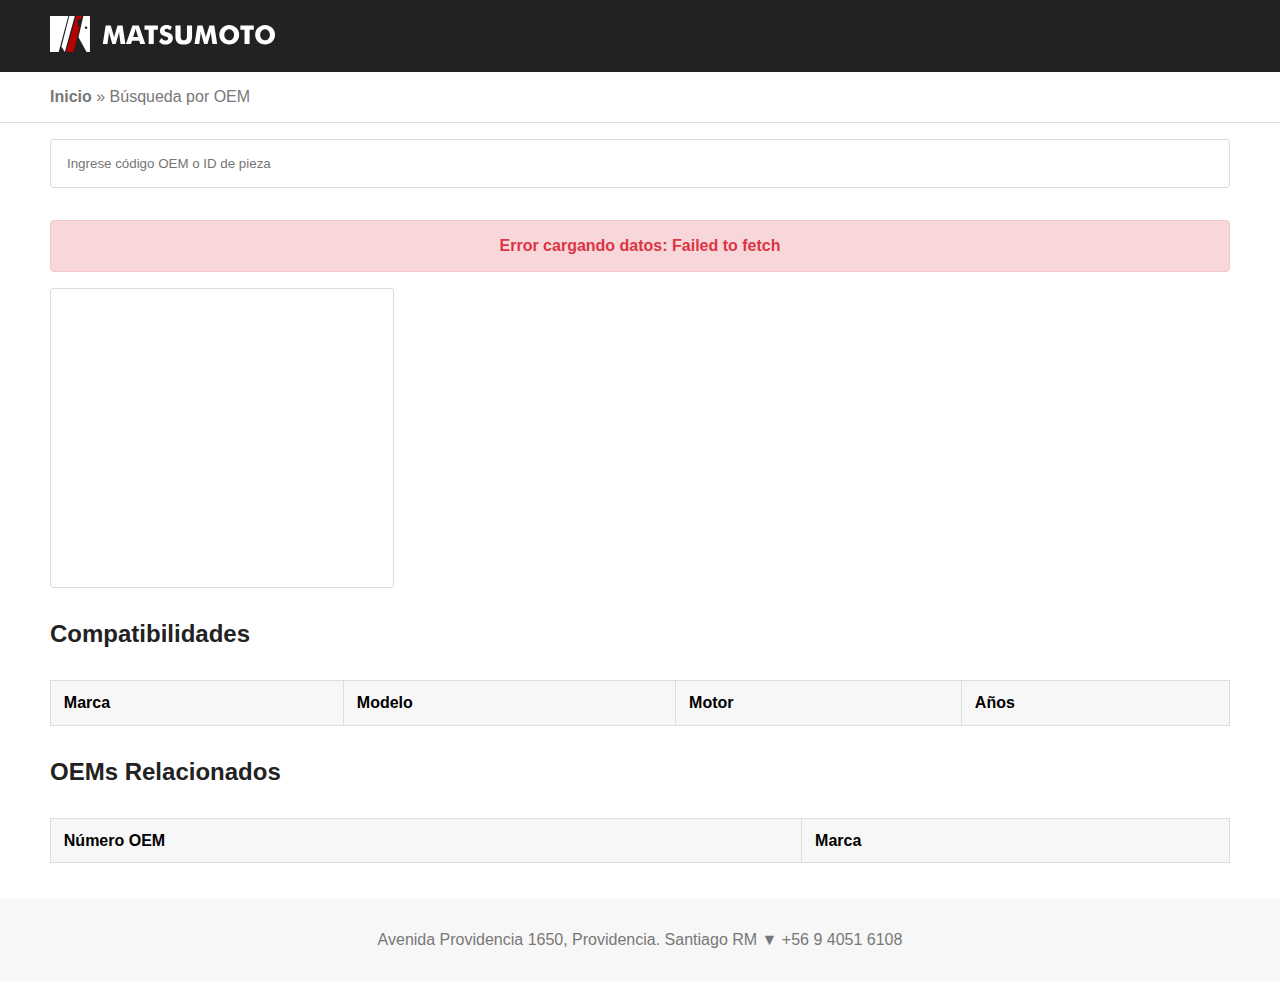
==== search.html @ 58648d1c "Update search.html" ====
<!-- search.html -->
<!DOCTYPE html>
<html lang="es">
<head>
    <meta charset="UTF-8">
    <meta name="viewport" content="width=device-width, initial-scale=1.0">
    <title>Búsqueda</title>
    <link rel="stylesheet" href="style.css">
    <link rel="icon" href="favicon.ico" type="image/x-icon">
</head>
<body>
    <nav class="navbar-s">
        <div class="container flex-container">
            <a href="index.html" class="logo-link">
                <img src="icons/logo-bk.svg" alt="Matsumoto Logo" class="logo">
            </a>
            <!-- Puedes eliminar el botón de "Cargar Excel" si no lo necesitas -->
        </div>
    </nav>

    <nav class="breadcrumb-container" aria-label="Navegación">
        <div class="container">
            <div class="breadcrumb">
                <a href="index.html" class="breadcrumb-link">Inicio</a> » Búsqueda por OEM
            </div>
        </div>
    </nav>

    <div class="main-container container">
        <input type="text" class="search-input" placeholder="Ingrese código OEM o ID de pieza">
        <div class="status-message" id="statusMessage"></div>
        <div class="product-container">
            <div class="product-image" id="productImage"></div>
            <div id="specsContainer">
            <table class="specs-table">
    <tr data-category="all">
        <td>Número de parte</td>
        <td id="partNumber">-</td>
    </tr>
    <tr data-category="all">
        <td>Nombre</td>
        <td id="partTitle">-</td>
    </tr>
    <tr data-category="all">
        <td>Categoría</td>
        <td id="category">-</td>
    </tr>
    <tr data-category="all">
        <td>Materiales</td>
        <td id="material">-</td>
    </tr>
    <tr data-category="all">
        <td>Eje</td>
        <td id="axis">-</td>
    </tr>
    <!-- Campos específicos por categoría -->
    <tr data-category="pastilla,balata">
        <td>Ancho (mm)</td>
        <td id="width">-</td>
    </tr>
    <tr data-category="pastilla,disco,tambor">
        <td>Alto (mm)</td>
        <td id="height">-</td>
    </tr>
    <tr data-category="pastilla,disco">
        <td>Espesor (mm)</td>
        <td id="thickness">-</td>
    </tr>
    <tr data-category="balata,disco,tambor">
        <td>Diámetro (mm)</td>
        <td id="diameter">-</td>
    </tr>
    <tr data-category="disco,tambor">
        <td>Diámetro centrado (mm)</td>
        <td id="centeredDiameter">-</td>
    </tr>
    <tr data-category="disco,tambor">
        <td>Taladros</td>
        <td id="holes">-</td>
    </tr>
    <tr data-category="tambor">
        <td>Altura interna (mm)</td>
        <td id="internalHeight">-</td>
    </tr>
</table>
        </div>
        </div>

        <!-- Nueva sección para Compatibilidades -->
        <h2>Compatibilidades</h2>
        <table class="compatibilities-table">
            <thead>
                <tr>
                    <th>Marca</th>
                    <th>Modelo</th>
                    <th>Motor</th>
                    <th>Años</th>
                </tr>
            </thead>
            <tbody id="compatibilitiesBody">
                <!-- Contenido dinámico -->
            </tbody>
        </table>
        
        <!-- Nueva sección para OEMs relacionados -->
        <h2>OEMs Relacionados</h2>
        <table class="related-oems-table">
            <thead>
                <tr>
                    <th>Número OEM</th>
                    <th>Marca</th>
                </tr>
            </thead>
            <tbody id="relatedOemsBody">
                <!-- Contenido dinámico -->
            </tbody>
        </table>
    </div>
    <br>
    <br>
    <footer class="footer">
        <div class="container">
            <p>Avenida Providencia 1650, Providencia. Santiago RM ▼ +56 9 4051 6108</p>
        </div>
    </footer>
    <script src="scripts.js"></script>
</body>
</html>
---- style.css ----
:root {
    --max-width: 1220px;
    --color-primary: #222;
    --color-secondary: #900;
    --color-background: #f7f7f7;
    --color-text: #777;
    --color-border: #ddd;
    --transition: 0.2s ease;
}

/* ===== RESET Y ESTILOS BASE ===== */
* {
    margin: 0;
    padding: 0;
    box-sizing: border-box;
}

body {
    font-family: Arial, sans-serif;
    background: white;
    min-height: 100vh;
    display: flex;
    flex-direction: column;
}

.container {
    width: 100%;
    max-width: var(--max-width);
    margin: 0 auto;
    padding: 0 20px;
}

.flex-container {
    display: flex;
    justify-content: space-between;
    align-items: center;
}

/* ===== COMPONENTES REUTILIZABLES ===== */
/* Navbars */
.navbar, .navbar-s {
    padding: 1rem 0;
}

.navbar { background: var(--color-background); }
.navbar-s { background: var(--color-primary); }

.logo {
    width: 225px;
    height: auto;
    transition: opacity 0.3s var(--transition);
}

.logo:hover { opacity: 0.8; }

[class*="navbar"] .flex-container {
    gap: 1rem;
}

/* Botones */
.search-btn, .excel-btn {
    padding: 0.5rem 1rem;
    color: white;
    background-color: var(--color-primary);
    border: 1px solid var(--color-border);
    border-radius: 3px;
    cursor: pointer;
    transition: background var(--transition);
}

.search-btn:hover { background: var(--color-secondary); }


.excel-btn:hover {
    background: var(--color-secondary);
    border-color: var(--color-secondary);
}

/* Breadcrumb */
.breadcrumb-container {
    border-bottom: 1px solid var(--color-border);
}

.breadcrumb {
    color: var(--color-text);
    padding: 1rem 0;
}

.breadcrumb-link {
    color: var(--color-text);
    text-decoration: none;
    font-weight: bold;
}

.breadcrumb-link:hover { color: var(--color-primary); }

/* Formularios */
.search-input {
    width: 100%;
    padding: 1rem;
    border: 1px solid var(--color-border);
    border-radius: 3px;
    margin: 1rem 0;
}

.search-input.invalid {
    border-color: #dc3545 !important;
    animation: shake 0.5s;
}

@keyframes shake {
    0%, 100% { transform: translateX(0); }
    25% { transform: translateX(5px); }
    75% { transform: translateX(-5px); }
}

/* Contenedor de producto */
.product-container {
    display: grid;
    grid-template-columns: 344px 1fr;
    gap: 2rem;
    margin: 1rem 0;
}

.product-image {
    background-size: contain;
    background-repeat: no-repeat;
    background-position: center;
    border: 1px solid var(--color-border);
    border-radius: 3px;
}

/* Tabla */
.specs-table {
    width: 100%;
    border-collapse: collapse;
}

.specs-table td {
    padding: 0.8rem;
    color: var(--color-text);
    border-bottom: 1px solid var(--color-border);
}

#specsContainer {
    display: none; /* Ocultar por defecto */
}

#specsContainer.visible {
    display: block;
}

/* Mensajes de estado */
.status-message {
    color: var(--color-secondary);
    padding: 1rem;
    text-align: center;
    display: none;
}

/* ===== PÁGINA ESPECÍFICA ===== */
.main-content {
    flex: 1;
    display: flex;
    align-items: center;
    justify-content: center;
}

/* ===== RESPONSIVE ===== */
@media (max-width: 768px) {
    
    .logo {
        width: 180px;
    }
    
    .search-input {
        margin: 0.5rem 0;
    }
}

@media (max-width: 768px) {
    .product-container {
        grid-template-columns: 1fr; /* 1 columna en móvil */
        gap: 1rem;
    }
    
    .product-image {
        height: 200px; /* Altura fija para móvil */
        order: -1; /* Asegura que la imagen quede arriba */
    }

    .specs-table {
        width: 100%;
        overflow-x: auto; /* Scroll horizontal si la tabla es muy ancha */
    }
}

/* ===== FOOTER ===== */
.footer {
    background: var(--color-background);
    color: var(--color-text);
    padding: 2rem 0;
    text-align: center;
    margin-top: auto;
}

/* Ajustes para la imagen del producto */
.product-image {
    width: 100%;
    height: 300px; /* Puedes ajustar este valor */
    border: 1px solid var(--color-border);
    border-radius: 3px;
    background-color: #fff;
}

/* Estilos para las nuevas tablas */
.related-oems-table, .compatibilities-table {
    width: 100%;
    border-collapse: collapse;
    margin-top: 2rem;
}

.related-oems-table th, .related-oems-table td,
.compatibilities-table th, .compatibilities-table td {
    border: 1px solid var(--color-border);
    padding: 0.8rem;
    text-align: left;
}

.related-oems-table th, .compatibilities-table th {
    background-color: var(--color-background);
    font-weight: bold;
}

h2 {
    margin-top: 2rem;
    color: var(--color-primary);
}

/* Mensajes de estado */
.status-message {
    padding: 1rem;
    text-align: center;
    display: none;
    font-weight: bold;
    margin: 1rem 0;
    border-radius: 4px;
}

.status-message.success {
    color: #28a745; /* Verde */
    background-color: #d4edda; /* Fondo verde claro */
    border: 1px solid #c3e6cb;
}

.status-message.error {
    color: #dc3545; /* Rojo */
    background-color: #f8d7da; /* Fondo rojo claro */
    border: 1px solid #f5c6cb;
}
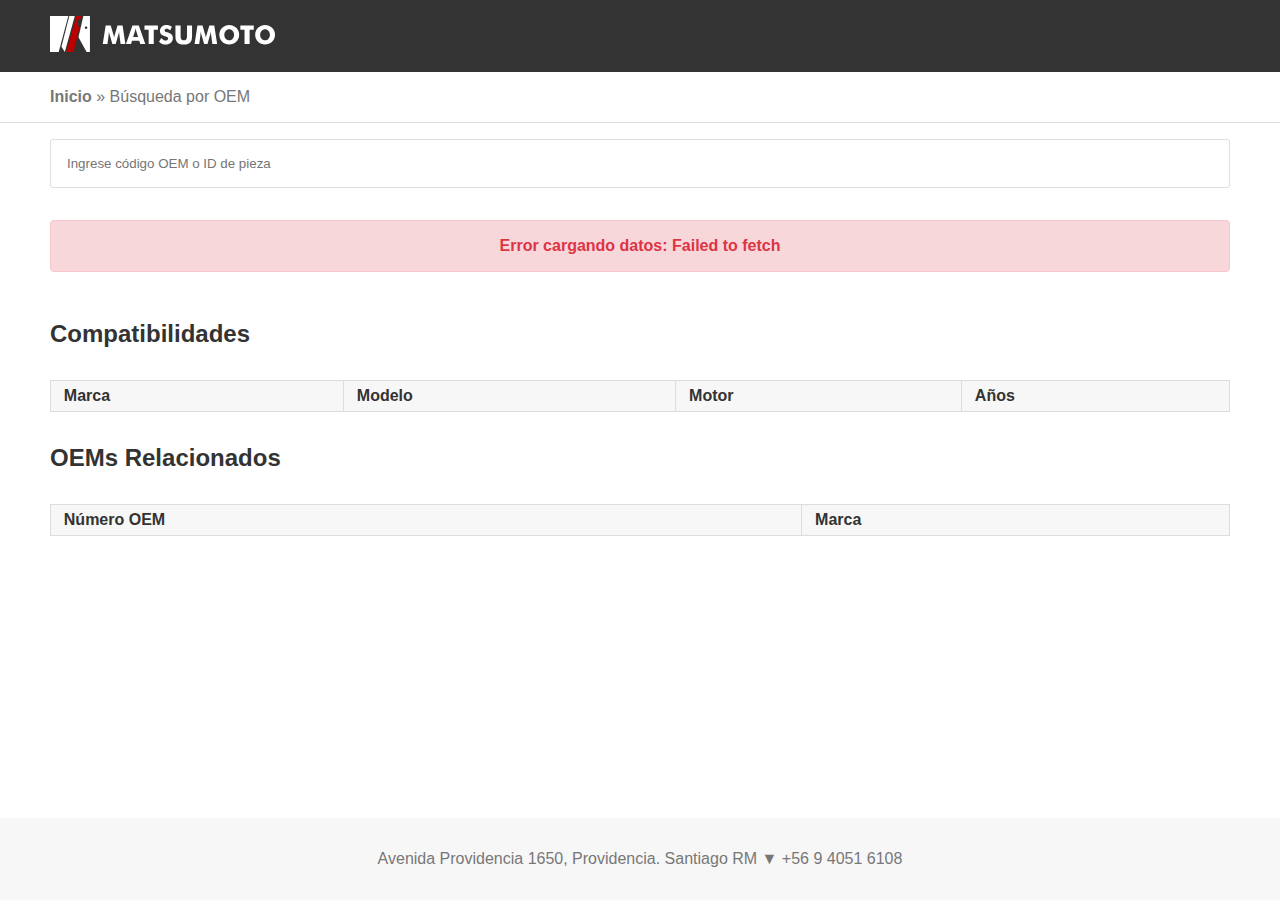
==== commit 7736c664: "Update search.html" ====
--- a/search.html
+++ b/search.html
@@ -30,8 +30,8 @@
         <input type="text" class="search-input" placeholder="Ingrese código OEM o ID de pieza">
         <div class="status-message" id="statusMessage"></div>
         <div class="product-container">
-            <div class="product-image" id="productImage"></div>
-            <div id="specsContainer">
+            <div class="product-image hidden" id="productImage"></div>
+            <div id="specsContainer" class="hidden">
             <table class="specs-table">
     <tr data-category="all">
         <td>Número de parte</td>
--- a/style.css
+++ b/style.css
@@ -1,6 +1,6 @@
 :root {
     --max-width: 1220px;
-    --color-primary: #222;
+    --color-primary: #333;
     --color-secondary: #900;
     --color-background: #f7f7f7;
     --color-text: #777;
@@ -123,11 +123,26 @@
 }
 
 .product-image {
+    display: block;
+    width: 100%;
+    height: 300px; /* Puedes ajustar este valor */
+    border: 1px solid var(--color-border);
+    border-radius: 3px;
+    background-color: #fff;
     background-size: contain;
     background-repeat: no-repeat;
     background-position: center;
-    border: 1px solid var(--color-border);
-    border-radius: 3px;
+}
+
+/* Ocultar completamente el contenedor (incluyendo su espacio) */
+.product-image.hidden {
+    display: none !important;
+}
+
+/* Ocultar también el borde cuando no hay imagen */
+.product-image:not(.hidden) {
+    border: 1px solid var(--color-border);
+    background-color: #fff; /* Fondo solo cuando está visible */
 }
 
 /* Tabla */
@@ -204,17 +219,9 @@
     margin-top: auto;
 }
 
-/* Ajustes para la imagen del producto */
-.product-image {
-    width: 100%;
-    height: 300px; /* Puedes ajustar este valor */
-    border: 1px solid var(--color-border);
-    border-radius: 3px;
-    background-color: #fff;
-}
-
 /* Estilos para las nuevas tablas */
 .related-oems-table, .compatibilities-table {
+    color: #777;
     width: 100%;
     border-collapse: collapse;
     margin-top: 2rem;
@@ -223,11 +230,12 @@
 .related-oems-table th, .related-oems-table td,
 .compatibilities-table th, .compatibilities-table td {
     border: 1px solid var(--color-border);
-    padding: 0.8rem;
+    padding: 6px 0.8rem;
     text-align: left;
 }
 
 .related-oems-table th, .compatibilities-table th {
+    color: var(--color-primary);
     background-color: var(--color-background);
     font-weight: bold;
 }
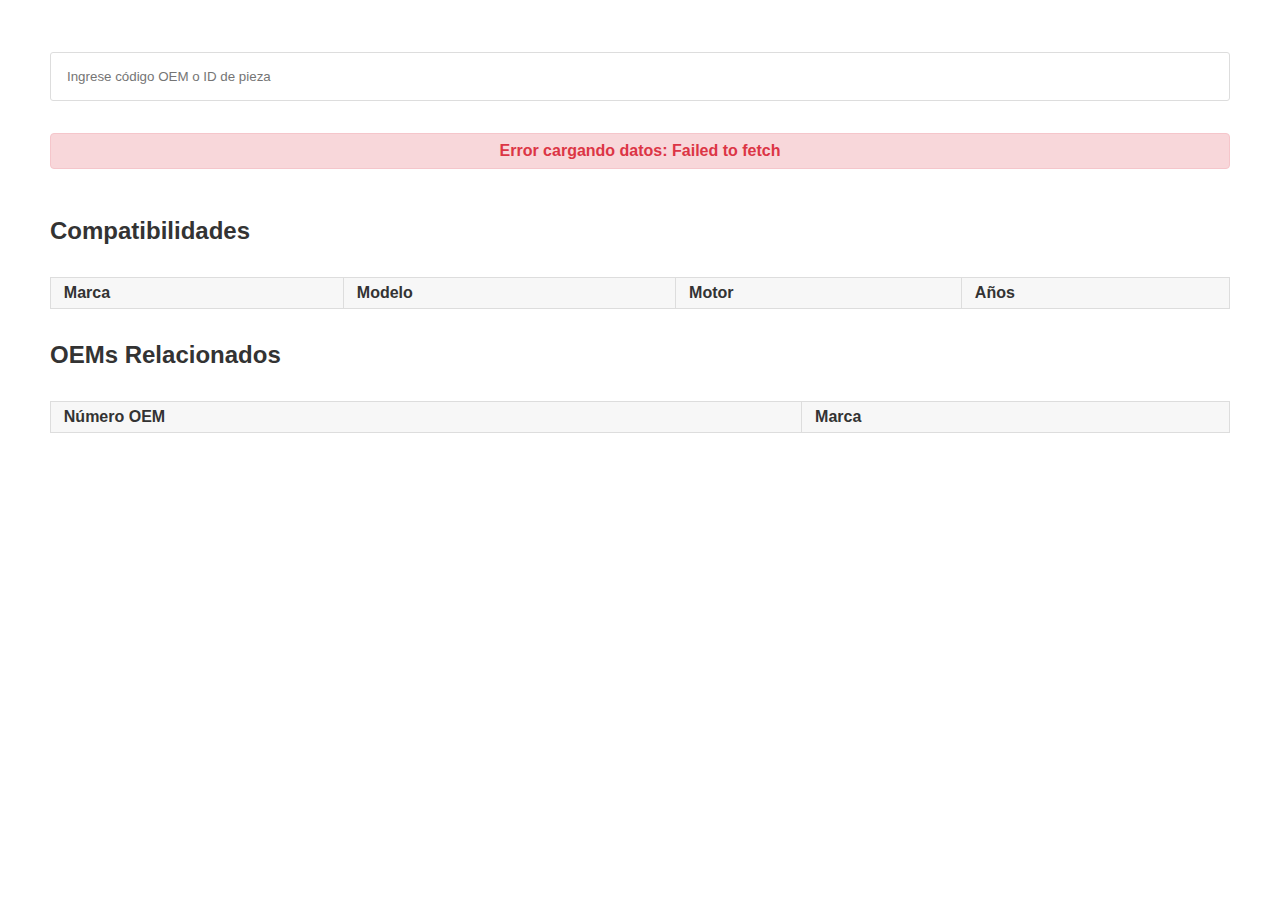
==== commit 1c8091c3: "Update search.html" ====
--- a/search.html
+++ b/search.html
@@ -9,22 +9,9 @@
     <link rel="icon" href="favicon.ico" type="image/x-icon">
 </head>
 <body>
-    <nav class="navbar-s">
-        <div class="container flex-container">
-            <a href="index.html" class="logo-link">
-                <img src="icons/logo-bk.svg" alt="Matsumoto Logo" class="logo">
-            </a>
-            <!-- Puedes eliminar el botón de "Cargar Excel" si no lo necesitas -->
-        </div>
-    </nav>
 
-    <nav class="breadcrumb-container" aria-label="Navegación">
-        <div class="container">
-            <div class="breadcrumb">
-                <a href="index.html" class="breadcrumb-link">Inicio</a> » Búsqueda por OEM
-            </div>
-        </div>
-    </nav>
+    <br>
+    <br>
 
     <div class="main-container container">
         <input type="text" class="search-input" placeholder="Ingrese código OEM o ID de pieza">
@@ -118,11 +105,6 @@
     </div>
     <br>
     <br>
-    <footer class="footer">
-        <div class="container">
-            <p>Avenida Providencia 1650, Providencia. Santiago RM ▼ +56 9 4051 6108</p>
-        </div>
-    </footer>
     <script src="scripts.js"></script>
 </body>
 </html>
--- a/style.css
+++ b/style.css
@@ -152,7 +152,7 @@
 }
 
 .specs-table td {
-    padding: 0.8rem;
+    padding: 8px 0.8rem;
     color: var(--color-text);
     border-bottom: 1px solid var(--color-border);
 }
@@ -163,14 +163,6 @@
 
 #specsContainer.visible {
     display: block;
-}
-
-/* Mensajes de estado */
-.status-message {
-    color: var(--color-secondary);
-    padding: 1rem;
-    text-align: center;
-    display: none;
 }
 
 /* ===== PÁGINA ESPECÍFICA ===== */
@@ -247,7 +239,7 @@
 
 /* Mensajes de estado */
 .status-message {
-    padding: 1rem;
+    padding: 8px 1rem;
     text-align: center;
     display: none;
     font-weight: bold;
@@ -255,6 +247,11 @@
     border-radius: 4px;
 }
 
+.status-message.info {
+    color: var(--color-text); /* #777 */
+    background-color: none;
+}
+
 .status-message.success {
     color: #28a745; /* Verde */
     background-color: #d4edda; /* Fondo verde claro */
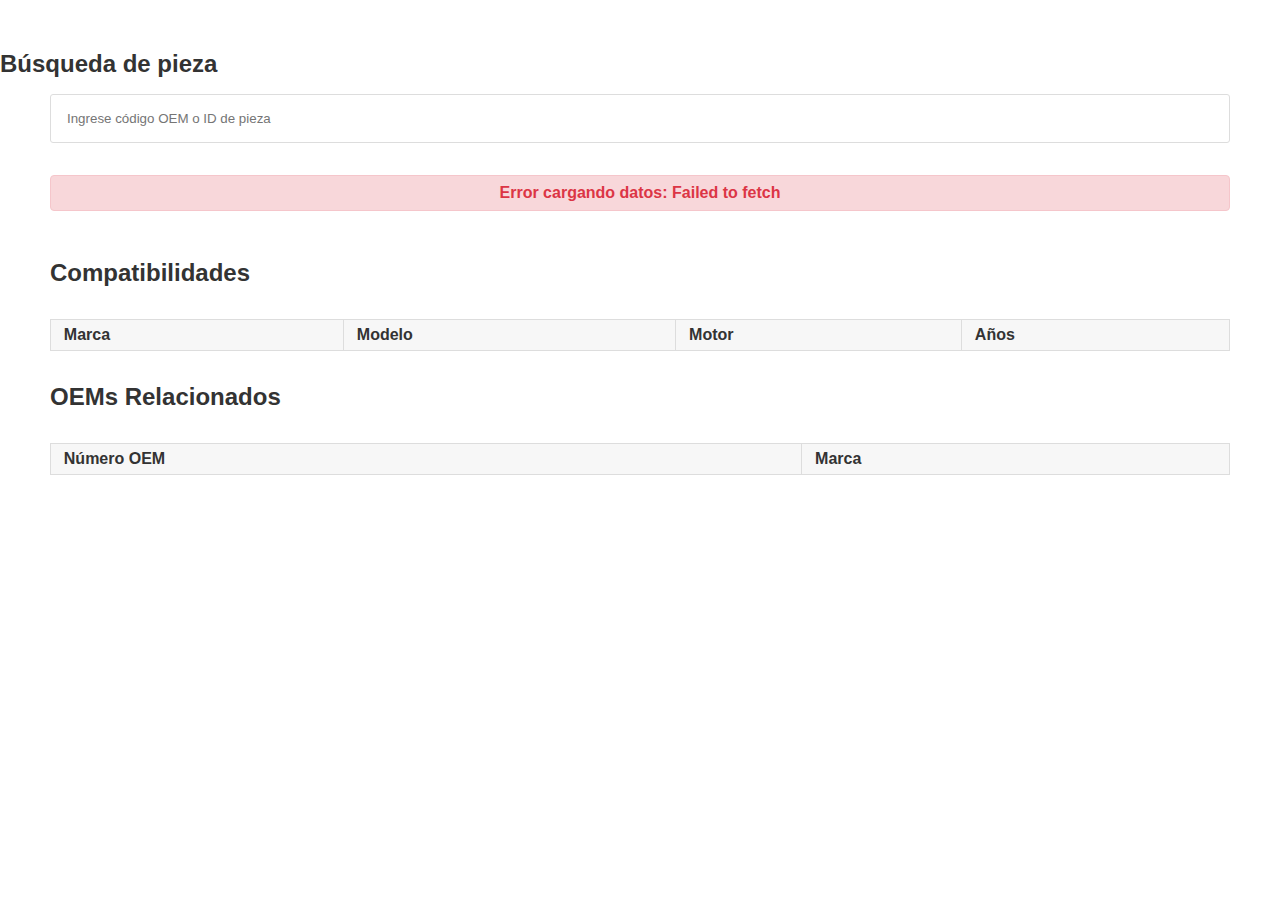
==== commit 81be2f9a: "Update search.html" ====
--- a/search.html
+++ b/search.html
@@ -11,8 +11,7 @@
 <body>
 
     <br>
-    <br>
-
+    <h2>Búsqueda de pieza</h2>
     <div class="main-container container">
         <input type="text" class="search-input" placeholder="Ingrese código OEM o ID de pieza">
         <div class="status-message" id="statusMessage"></div>
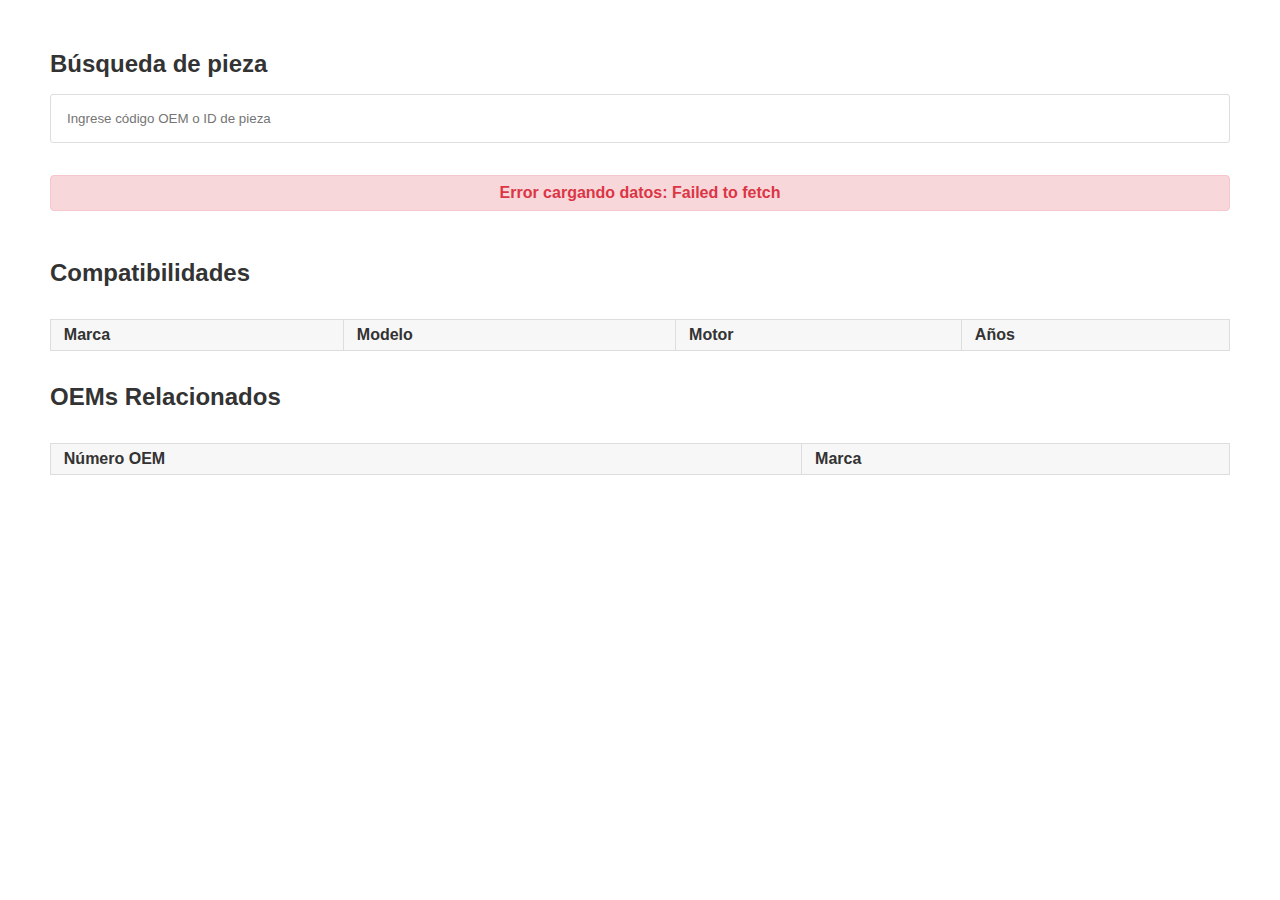
==== commit ccef71c7: "Update search.html" ====
--- a/search.html
+++ b/search.html
@@ -11,8 +11,9 @@
 <body>
 
     <br>
-    <h2>Búsqueda de pieza</h2>
+
     <div class="main-container container">
+        <h2>Búsqueda de pieza</h2>
         <input type="text" class="search-input" placeholder="Ingrese código OEM o ID de pieza">
         <div class="status-message" id="statusMessage"></div>
         <div class="product-container">
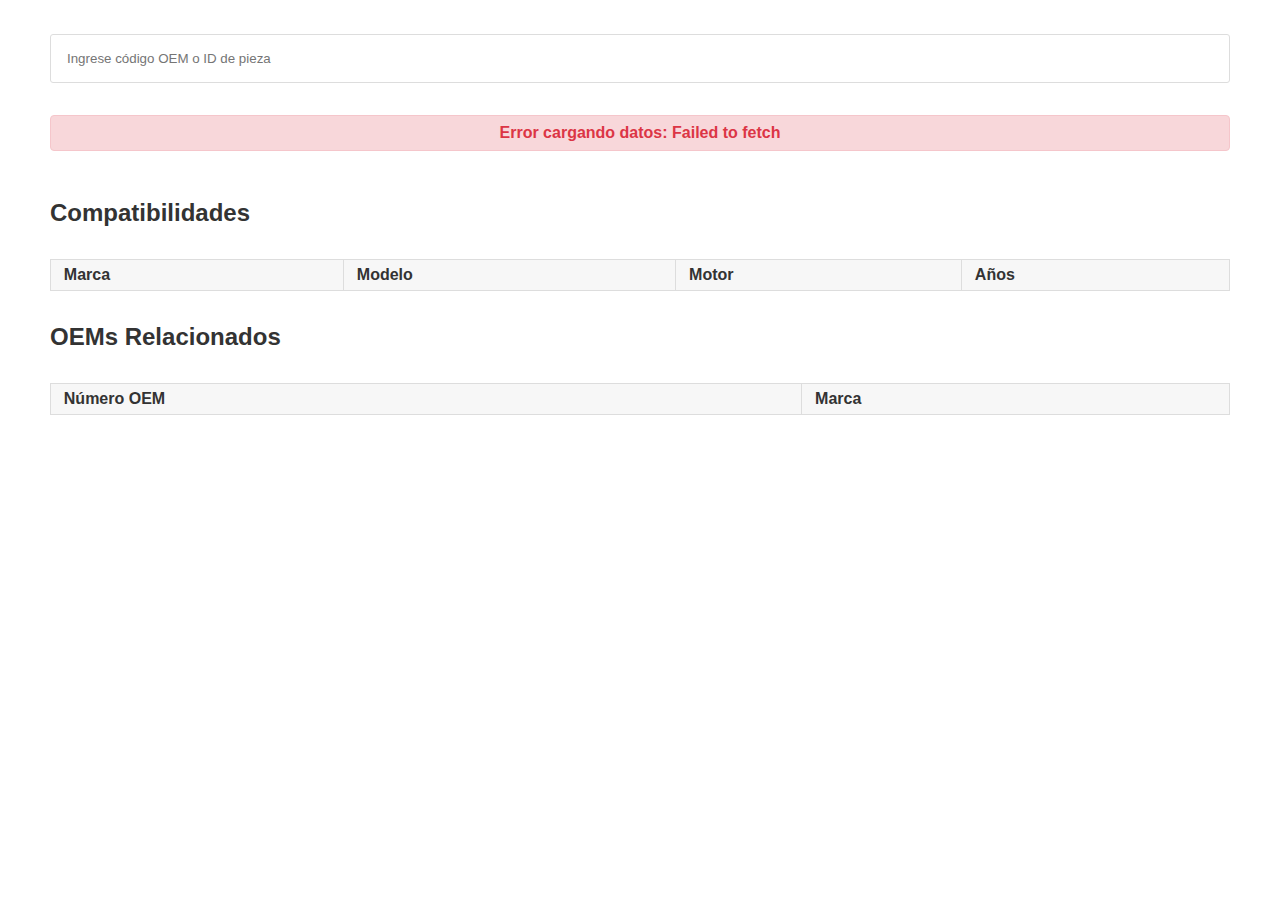
==== commit 6769bb36: "Update search.html" ====
--- a/search.html
+++ b/search.html
@@ -11,9 +11,7 @@
 <body>
 
     <br>
-
     <div class="main-container container">
-        <h2>Búsqueda de pieza</h2>
         <input type="text" class="search-input" placeholder="Ingrese código OEM o ID de pieza">
         <div class="status-message" id="statusMessage"></div>
         <div class="product-container">
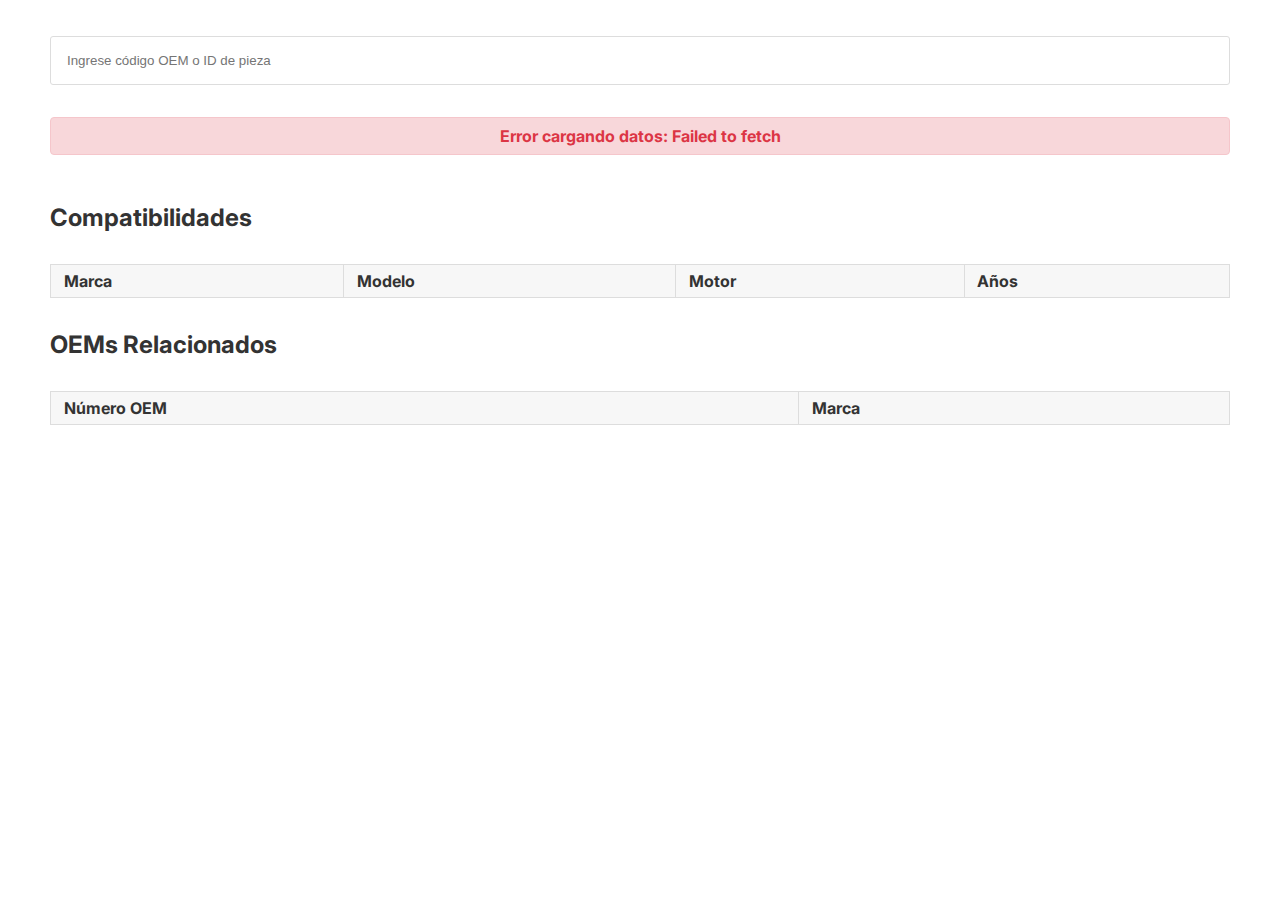
==== commit f0c18fe2: "Update search.html" ====
--- a/search.html
+++ b/search.html
@@ -5,6 +5,9 @@
     <meta charset="UTF-8">
     <meta name="viewport" content="width=device-width, initial-scale=1.0">
     <title>Búsqueda</title>
+    <link rel="preconnect" href="https://fonts.googleapis.com">
+    <link rel="preconnect" href="https://fonts.gstatic.com" crossorigin>
+    <link href="https://fonts.googleapis.com/css2?family=Inter:ital,opsz,wght@0,14..32,100..900;1,14..32,100..900&display=swap" rel="stylesheet">
     <link rel="stylesheet" href="style.css">
     <link rel="icon" href="favicon.ico" type="image/x-icon">
 </head>
@@ -60,7 +63,7 @@
         <td id="centeredDiameter">-</td>
     </tr>
     <tr data-category="disco,tambor">
-        <td>Taladros</td>
+        <td>Pernos / Guias</td>
         <td id="holes">-</td>
     </tr>
     <tr data-category="tambor">
--- a/style.css
+++ b/style.css
@@ -16,7 +16,7 @@
 }
 
 body {
-    font-family: Arial, sans-serif;
+    font-family: 'Inter', sans-serif;
     background: white;
     min-height: 100vh;
     display: flex;
@@ -263,3 +263,10 @@
     background-color: #f8d7da; /* Fondo rojo claro */
     border: 1px solid #f5c6cb;
 }
+
+.inter-<uniquifier> {
+  font-family: "Inter", sans-serif;
+  font-optical-sizing: auto;
+  font-weight: <weight>;
+  font-style: normal;
+}
